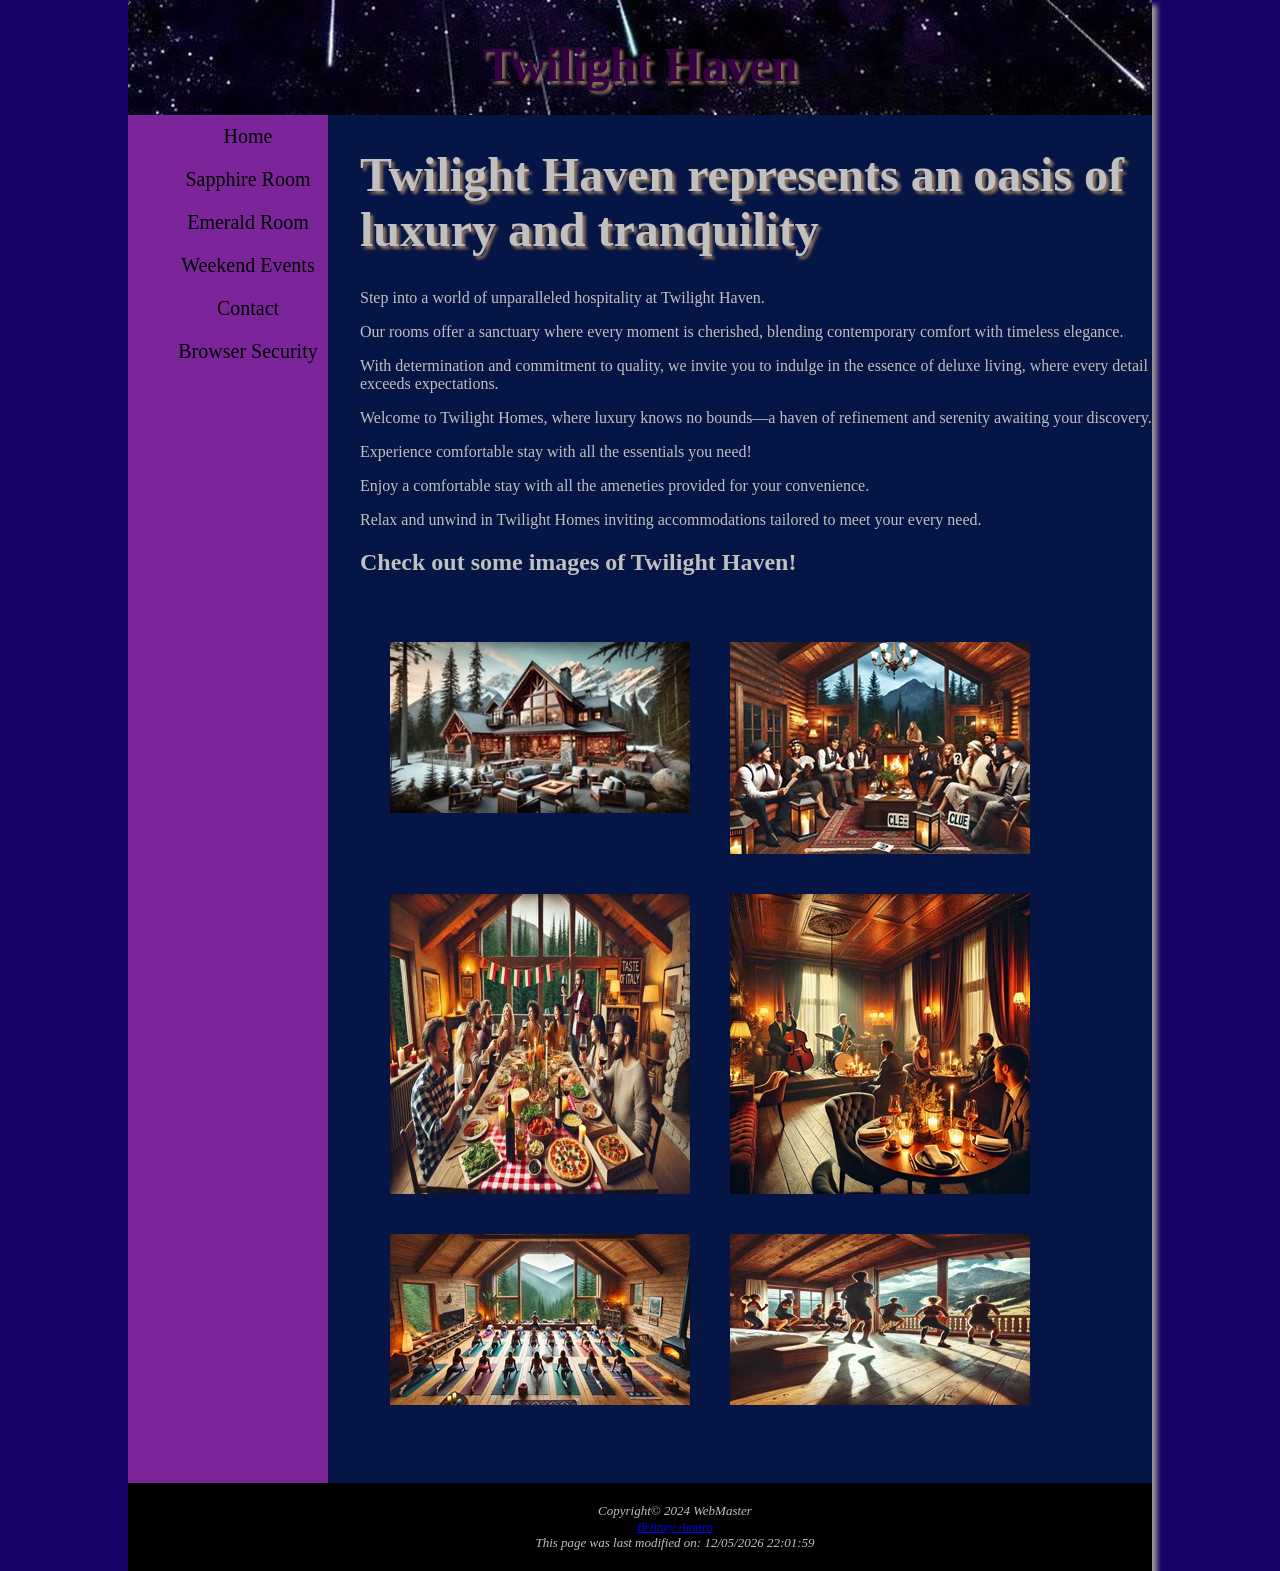
==== index.html @ 4a0a38be ""My website"" ====
<!--Britney Amaro-->
<!DOCTYPE html>
<html lang="en">
<head>
	<title>Twilight Haven</title>
	<meta charset="utf-8">
	<meta name="viewport" content="width=device-width, initial-scale=1.0">
	<link href="styles/styles.css" rel="stylesheet">
	<script src="scripts/java.js" defer></script>
	<meta name="description" content="Visit Twlight Haven and enjoy your stay with us while enjoying the view.">
</head>
<body>
<!--Start div wrapper-->
	<div id="wrapper">
<!--header element-->
	<header>
      <h1>Twilight Haven
		<p id="greeting"></p>
	  </h1>
	</header>
	<!--start navigation-->
	<nav>
	<ul> 
		<li><a href="index.html">Home</a></li>
		<li><a href="./rooms/sapphire.html">Sapphire Room</a></li>
		<li><a href="./rooms/emerald.html">Emerald Room</a></li>
		<li><a href="./events/weekend.html">Weekend Events</a></li>
		<li><a href="contact.html">Contact</a></li>
		<li><a href="../browser_security.html">Browser Security</a></li>
	</ul>
	</nav>
	<!--main element-->
	<main>
	<h1>Twilight Haven represents an oasis of luxury and tranquility</h1>
		<p>Step into a world of unparalleled hospitality at Twilight Haven.</p>
		<p> Our rooms offer a sanctuary where every moment is cherished, blending contemporary comfort with timeless elegance.</p>
		<p>With determination and commitment to quality, we invite you to indulge in the essence of deluxe living, where every detail exceeds expectations.</p>
		<p>Welcome to Twilight Homes, where luxury knows no bounds—a haven of refinement and serenity awaiting your discovery.</p>
		<p>Experience comfortable stay with all the essentials you need!</p>
		<p>Enjoy a comfortable stay with all the ameneties provided for your convenience.</p>
		<p>Relax and unwind in Twilight Homes inviting accommodations tailored to meet your every need.</p>
	<h2>Check out some images of Twilight Haven!</h2>
		
<div id="gallery">
	<img id="figure" src="images/breakfast.jpg" width="350" height="199" alt="Breakfast in bed">
		<ul>
		   <li><a href="images/breakfast.jpg"><img src="images/breakfast.jpg" width="350" height="199" alt="Breakfast in bed">
		   <span><img src="images/breakfast.jpg" width="350" height="199"
			  alt="Breakfast in bed"><br>Twilight Haven</span></a>
		   </li>
		   <li><a href="images/murder.jpg"><img src="images/murder.jpg" width="300" height="212" alt="Murder Mystery Night">
			<span><img src="images/murder.jpg" width="300" height="212" alt="Murder Mystery Night"><br>Murder Mystery Night</span></a>
		  </li>
			 <li><a href="images/italy.jpg"><img src="images/italy.jpg" width="300" height="300" alt="Italy Night">
			<span><img src="images/italy.jpg" width="300" height="300" alt="Italy Night"><br>Italy Night</span></a>
		  </li>
		  <li><a href="images/jazz.jpg"><img src="images/jazz.jpg" width="300" height="300" alt="Jazz Club Night">
			<span><img src="images/jazz.jpg" width="300" height="300" alt="Jazz Club Night"><br>Jazz Club Night</span></a>
		  </li>
		  <li><a href="images/yoga.jpg"><img src="images/yoga.jpg" width="300" height="171" alt="Yoga Class">
			<span><img src="images/yoga.jpg" width="300" height="171" alt="Yoga Class"><br>Yoga Class</span></a>
			<li><a href="images/workout.jpg"><img src="images/workout.jpg" width="300" height="171" alt="HITT workout class">
			<span><img src="images/workout.jpg" width="300" height="171" alt="HITT workout class"><br>HITT Workout Class</span></a>
		  </li>
	
		</ul>
</div>
		
	</main>
	<!--Footer Section-->
	<footer>
		Copyright&copy; 2024 WebMaster<br>
		<a href="mailto:b0559217@amarillocollege.com">Britney Amaro</a>
		<div>
			<script>
				document.write("This page was last modified on: " + document.lastModified)
			</script>
		</div>
	</footer>
	</div>
</body>
</html>
---- styles/styles.css ----
header, nav, main, footer { display: block; }
body { 
background-color: #170266; /* Set background color*/
	color: #acacac; /* Set text color*/ 
	font-family: "Times New Roman", Arial, sans-serif; /*Define font family*/
	background-image: url(../images/background.jpg); /*set background images for body*/
	background-repeat: no-repeat;
	background-attachment: fixed; /*fix the background position*/
	background-size: cover; /*cover the entire element with the image*/
	margin: 0;
}
/* Styles for the Wrapper */
#wrapper {
	 /* width: 900px;Set width to 80% of the parent container */
    margin: auto; /* Center horizontally */
	background-color: #000000; /* Set background color */
	color: #c0c0c0; /* set text color*/
	box-shadow: 5px 5px 5px #999999; /*set box-shadow*/
	padding: 0
}
/*Styles for the Header */
header {
	background-image: url(../images/stars.jpg); /* Set heading image */
    background-repeat: no-repeat; /* Set no repeat heading */
    background-color: #051545; /* Set heading background color*/
	height: 100px; /* setting heading background height*/
	font-family: Georgia, "Times New Roman", serif; /* Setting heading font */
	background-color: #051545; /* Set background color */
	color: #350142; /* Set text color */
	text-align: center;
	padding-top: 5px; /* Add top padding */
	padding-bottom: 10px; /* Add bottom padding */
}
/* Styles for Headings tags*/
h1 { 
	
	font-size: 2.5em; /* setting font size*/
   /*  padding-left: 80px; setting left padding*/
	
	text-shadow: 3px 3px 3px #90745D; /*setting text shaow*/
	
}
/* Styles for Navigation */
nav { 
	
   /* width: 200px; */
   background-color: #7c259a; /* Set background color */
   text-align: center;
}
nav ul { 
	list-style-type: none; 
   /* padding-left: 20px;*/
   padding: 0;
	margin: 0;
	font-size: 1.25em;
	display: flex;
	flex-direction: column;
}
nav li { 
	border-bottom: 1px;
	padding: .5em 1em;
	width: 100%;
}
nav a { 
	text-decoration: none; 
}
nav a:link { 
	color: #000000; 
}
nav a:visited{ 
	color: #FFFFFF; 
}
nav a:hover { 
	color: #868686; 
}
/*Styles for the Main Element*/
main {
	display: block;
	padding: 0 0 2em 2em;
	background-color: #051545;
	overflow:auto;
}
main ul { padding-left: 2em; }
/*Styles rules for Details class*/
.details {
	padding-left: 20%;
	padding-right: 20%; 
	overflow: auto; 
}
main img { 
			float: right;
			padding: 20px;
	}
img {
  width: 100%;
  height: auto;
}
		#gallery { position: relative; }
		#figure { position: absolute;
				 top: 16px; 
				left: 800px;
				 text-align: center;
				 opacity: .25; 
		}
		#gallery ul { width: 700px; 
					  display: flex; 
					  float: left;
					  padding: 10px;
					  flex-direction: row;
					  flex-wrap: wrap;
		}
		#gallery li { list-style-type:none;
						display:inline;
					  
					  
		}
		#gallery img { border-style: none;
						width: 300px;
		}
		#gallery a { color: #EAEAEA;
					 text-decoration: none; 
					 font-style: italic;
		}
		#gallery span { position: absolute; 
						left: -1000px;
						opacity: 0;
						transition: opacity 3s ease-in-out; 
		}
		#gallery a:hover span { position: absolute;
								top: 16px; 
								left: 800px;
								text-align: center; 
								opacity: 1;
		}
#mobile {display: inline;}
#desktop {display: none;}
/*Style rules for Table Element*/
table {
	margin: auto;
	width: 90%; 
	border-spacing: 0;
}
 th, td { padding: 10px; }
 tr:nth-of-type(odd) { background-color: #000000; }
 /*Styles for the Form Element*/
 form { 
	display: flex;
	flex-direction: column;
	width: 80%;
 }
/*Styles for footer*/
footer { background-color: #000000;
       margin-left: 70px;
       padding: 20px;
       text-align: center;
	   font-size: small;
	   font-style: italic;
}
/*Media Query for a medium screen*/
@media (min-width: 600px) {
	#wrapper {width: 80%;
	}
	header {
		padding-left: 0;
		text-align: center;
	}
	h1 { font-size: 3em; }
	nav ul {
		flex-flow: row nowrap;
		justify-content: space-around;
		
	}
	nav li { border-bottom: none; }
	.flow {
		display: flex;
		flex-direction: row;
	}
		
	#mobile {display: none;}
	#desktop {display: inline;}
	/*Form Styles*/
	form {
		width: 40%;
		display: grid;
		grid-gap: 1em;
		gap: 1em;
		grid-template-columns: 6em 1fr;
	}
	input [type="submit"] { 
		grid-column: 2 / 3;
		width: 9em;
	}
	.details {
		display: flex;
		flex-direction: row;
	}
}
	  /*Media Query for Large Screen*/
@media (min-width: 1024px) {
	@supports (display: grid) {
		header{ grid-area: header; }
		nav { grid-area: nav; }
		main { grid-area: main; }
		footer { grid-area: footer; }
		#wrapper {
			display: grid;
			grid-template:
				"header header"
				"nav main"
				"footer footer"
				/ 200px; 
		}
		nav ul { 
			flex-direction: column;
		}
		
	}	
}
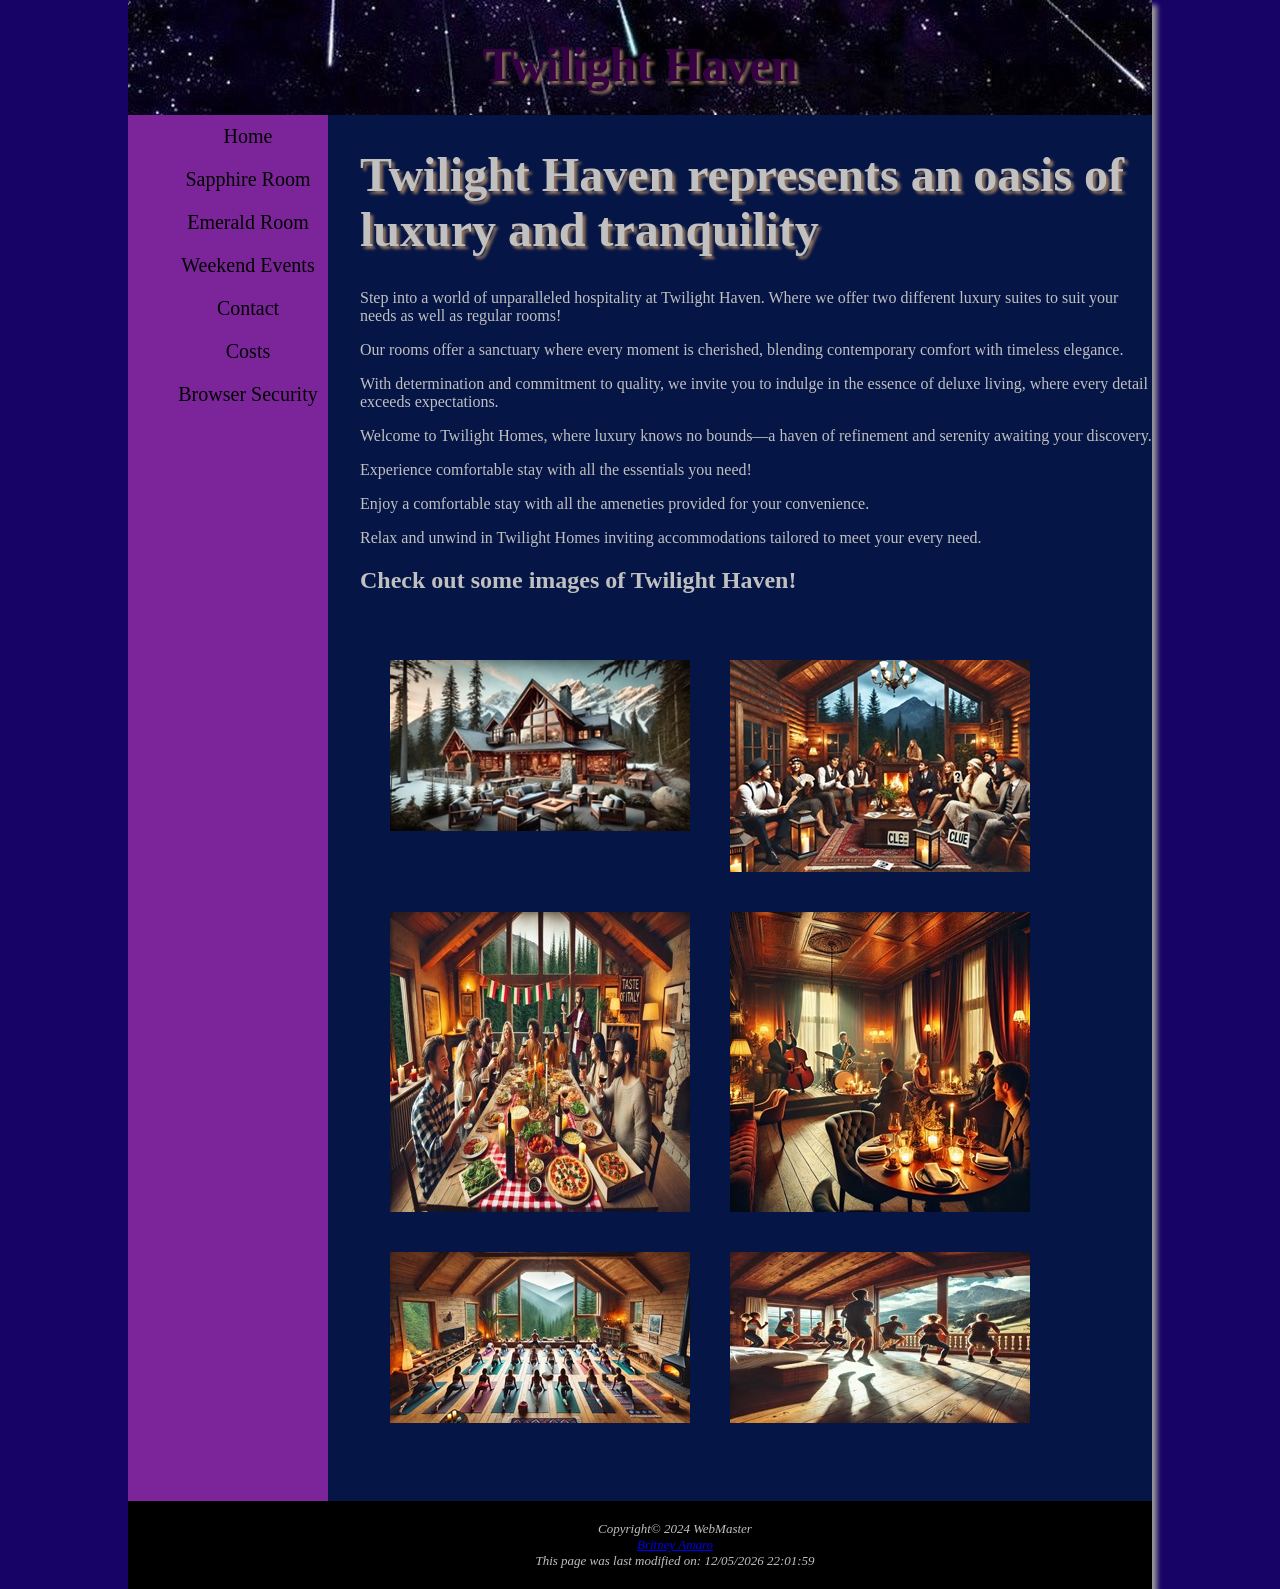
==== commit f3f29e4c: "Add files via upload case project 2" ====
--- a/index.html
+++ b/index.html
@@ -26,14 +26,15 @@
 		<li><a href="./rooms/emerald.html">Emerald Room</a></li>
 		<li><a href="./events/weekend.html">Weekend Events</a></li>
 		<li><a href="contact.html">Contact</a></li>
-		<li><a href="../browser_security.html">Browser Security</a></li>
+		<li><a href="costs.html">Costs</a></li>
+		<li><a href="browser_security.html">Browser Security</a></li>
 	</ul>
 	</nav>
 	<!--main element-->
 	<main>
 	<h1>Twilight Haven represents an oasis of luxury and tranquility</h1>
-		<p>Step into a world of unparalleled hospitality at Twilight Haven.</p>
-		<p> Our rooms offer a sanctuary where every moment is cherished, blending contemporary comfort with timeless elegance.</p>
+		<p>Step into a world of unparalleled hospitality at Twilight Haven. Where we offer two different luxury suites to suit your needs as well as regular rooms!</p>
+		<p> Our rooms offer a sanctuary where every moment is cherished, blending contemporary comfort with timeless elegance. </p>
 		<p>With determination and commitment to quality, we invite you to indulge in the essence of deluxe living, where every detail exceeds expectations.</p>
 		<p>Welcome to Twilight Homes, where luxury knows no bounds—a haven of refinement and serenity awaiting your discovery.</p>
 		<p>Experience comfortable stay with all the essentials you need!</p>
--- a/styles/styles.css
+++ b/styles/styles.css
@@ -21,7 +21,7 @@
 /*Styles for the Header */
 header {
 	background-image: url(../images/stars.jpg); /* Set heading image */
-    background-repeat: no-repeat; /* Set no repeat heading */
+    background-repeat: repeat-x; /* Set no repeat heading */
     background-color: #051545; /* Set heading background color*/
 	height: 100px; /* setting heading background height*/
 	font-family: Georgia, "Times New Roman", serif; /* Setting heading font */
@@ -215,4 +215,77 @@
 		}
 		
 	}	
+}
+/* Costs Page Styling */
+
+article {
+    max-width: 700px;
+    margin: auto;
+    background-color: rgba(5,21,69,0.9);
+    padding: 20px;
+    border-radius: 10px;
+}
+
+article h3 {
+    color: #d6c6ff;
+    margin-top: 15px;
+}
+
+input[type="checkbox"] {
+    margin-right: 8px;
+}
+
+input[type="number"] {
+    width: 60px;
+    padding: 5px;
+    margin-left: 10px;
+}
+/* Costs Page Layout */
+
+.cost-layout {
+    display: flex;
+    gap: 40px;
+    align-items: flex-start;
+}
+
+/* Left side form */
+article {
+    width: 60%;
+	position: relative;
+}
+
+/* Right side totals */
+.total-box {
+    width: 30%;
+    background-color: #000000;
+    padding: 20px;
+    border-radius: 10px;
+    box-shadow: 3px 3px 8px #000;
+    position: sticky;
+    top: 20px;
+}
+
+.total-box h2 {
+    color: #d6c6ff;
+    text-align: center;
+}
+
+.total-box p {
+    font-size: 18px;
+    margin: 15px 0;
+}
+
+/* Mobile fix */
+@media (max-width: 768px) {
+    .cost-layout {
+        flex-direction: column;
+    }
+
+    article {
+        width: 100%;
+    }
+
+    .total-box {
+        width: 100%;
+    }
 }
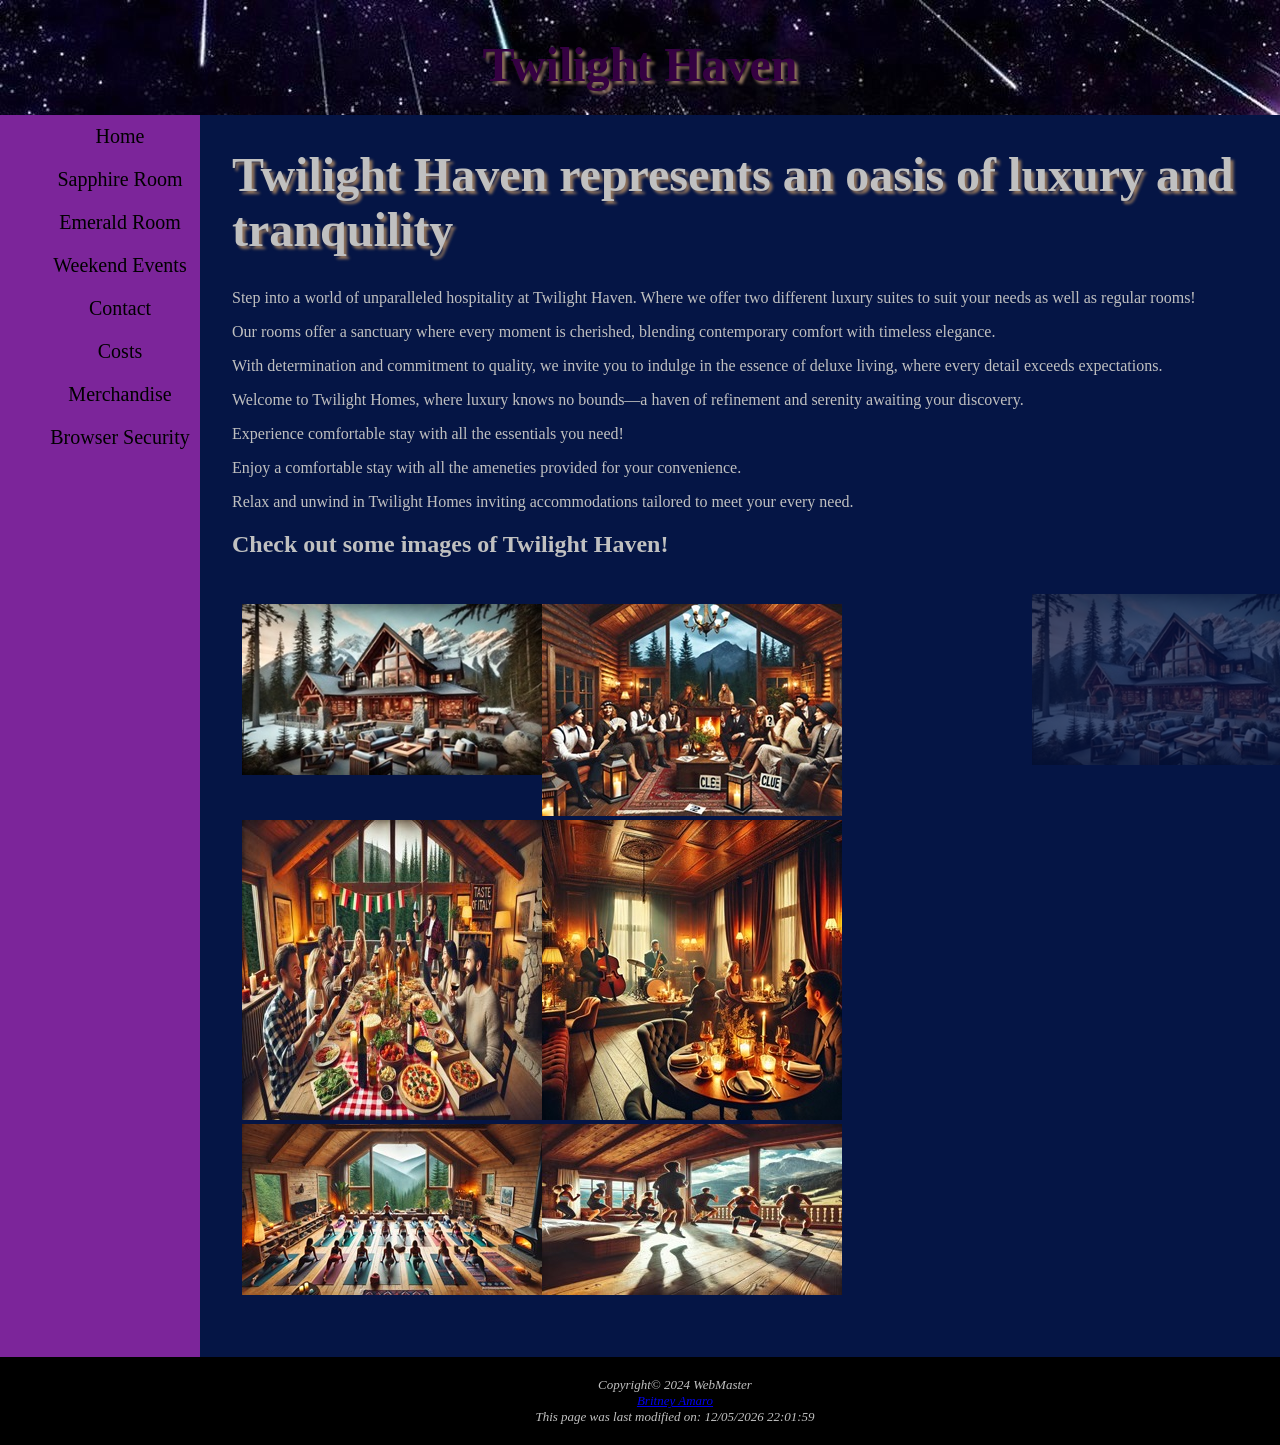
==== commit a00362ba: "Add files via upload merchandise" ====
--- a/index.html
+++ b/index.html
@@ -27,6 +27,7 @@
 		<li><a href="./events/weekend.html">Weekend Events</a></li>
 		<li><a href="contact.html">Contact</a></li>
 		<li><a href="costs.html">Costs</a></li>
+		<li><a href="merchandise.html">Merchandise</a></li>
 		<li><a href="browser_security.html">Browser Security</a></li>
 	</ul>
 	</nav>
--- a/styles/styles.css
+++ b/styles/styles.css
@@ -158,8 +158,8 @@
 }
 /*Media Query for a medium screen*/
 @media (min-width: 600px) {
-	#wrapper {width: 80%;
-	}
+	/*#wrapper {width: 80%;
+	}*/
 	header {
 		padding-left: 0;
 		text-align: center;
@@ -236,7 +236,6 @@
 }
 
 input[type="number"] {
-    width: 60px;
     padding: 5px;
     margin-left: 10px;
 }
@@ -250,13 +249,11 @@
 
 /* Left side form */
 article {
-    width: 60%;
 	position: relative;
 }
 
 /* Right side totals */
 .total-box {
-    width: 30%;
     background-color: #000000;
     padding: 20px;
     border-radius: 10px;
@@ -288,4 +285,76 @@
     .total-box {
         width: 100%;
     }
-}+}
+/* Calendar styling */
+.calendar-table {
+    width: 100%;
+    max-width: 500px;
+    margin: 20px auto;
+    border-collapse: collapse;
+    text-align: center;
+}
+
+.calendar-table th, .calendar-table td {
+    border: 1px solid white;
+    padding: 8px;
+}
+
+.calendar-table th {
+    background-color: #7c259a;
+    color: white;
+}
+
+.calendar-table td small {
+    display: block;
+    color: white; 
+    font-size: 0.8em;
+}
+
+/* css for merchandise */
+#store {
+  display: flex;
+  flex-wrap: wrap;
+  justify-content: center;
+  gap: 20px;
+  background-color: #051545;
+  padding: 20px;
+}
+
+.product {
+  background-color: #0b1b70;
+  border: 1px solid #222;
+  border-radius: 10px;
+  text-align: center;
+  width: 250px;
+  color: #fff;
+  box-shadow: 0 0 10px #000;
+}
+
+.product img {
+  width: 200px;
+  height: 200px;
+  object-fit: cover;
+  border-radius: 8px;
+  margin-bottom: 10px;
+}
+
+
+main img {
+  float: none;
+  padding: 0;
+}
+
+img {
+  width: auto;
+  max-width: 100%;
+  height: auto;
+}
+#cart {
+  background-color: #000;
+  color: #fff;
+  padding: 20px;
+  border-radius: 10px;
+  margin: 20px auto;
+  width: 80%;
+}
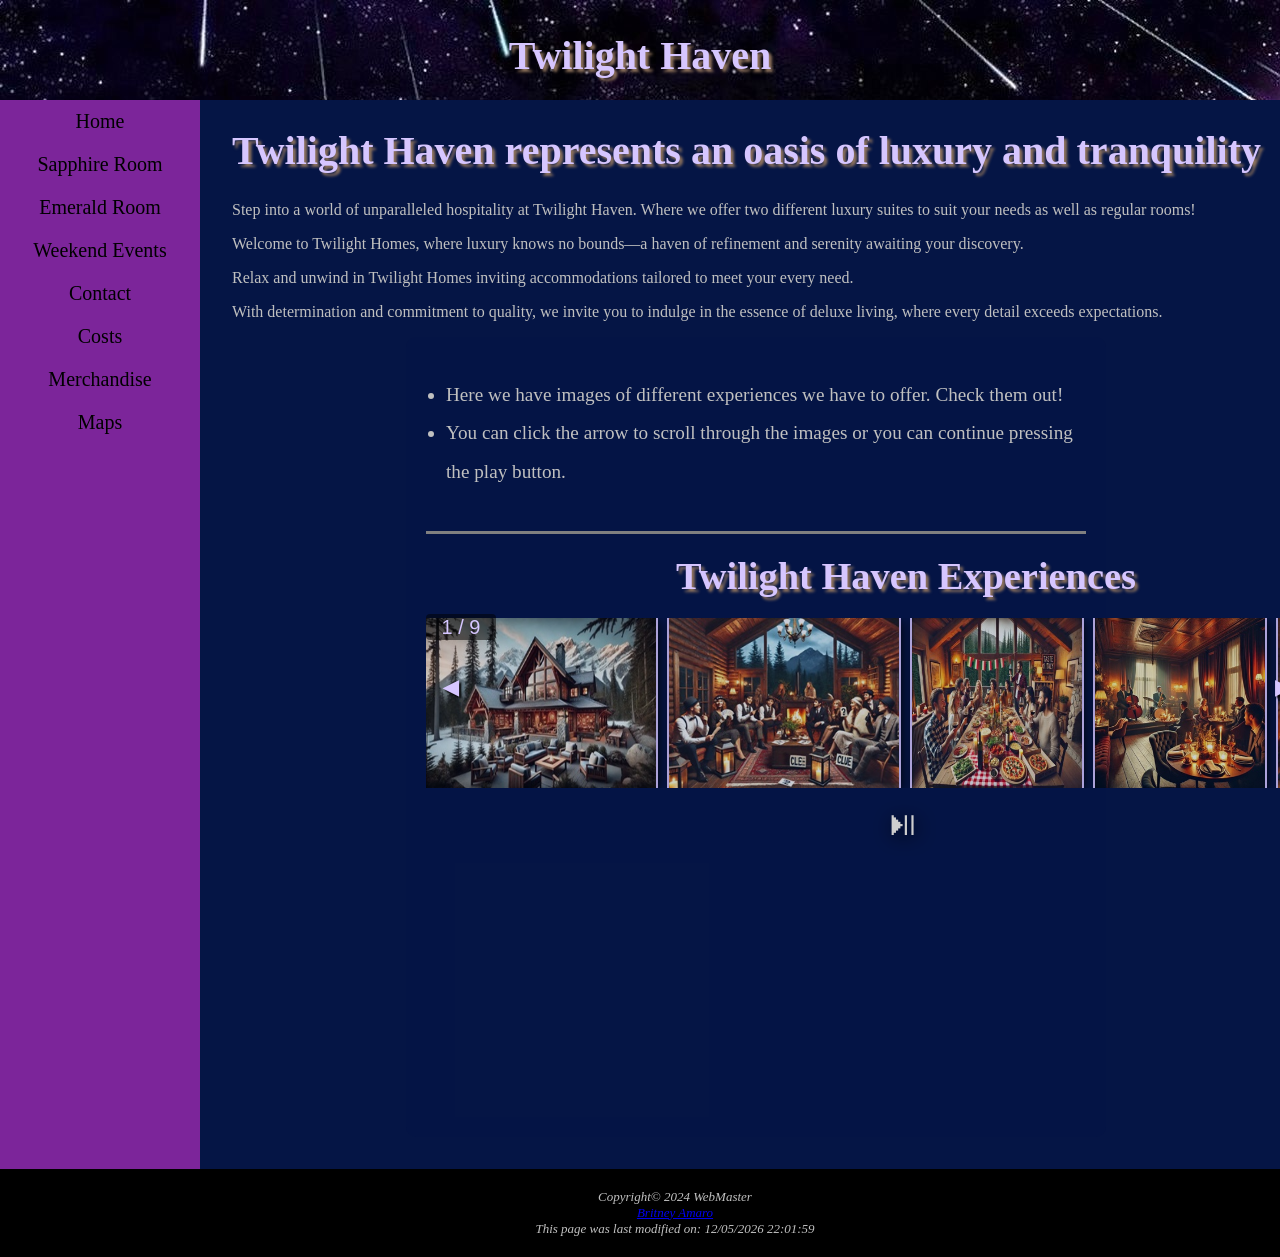
==== commit 31440820: "Add files via upload Final Project" ====
--- a/index.html
+++ b/index.html
@@ -7,6 +7,9 @@
 	<meta name="viewport" content="width=device-width, initial-scale=1.0">
 	<link href="styles/styles.css" rel="stylesheet">
 	<script src="scripts/java.js" defer></script>
+	<link rel="stylesheet" href="styles/lightbox.css" />
+   <script src="scripts/lightbox_data.js" defer></script>
+   <script src="scripts/index.js" defer></script>
 	<meta name="description" content="Visit Twlight Haven and enjoy your stay with us while enjoying the view.">
 </head>
 <body>
@@ -28,45 +31,25 @@
 		<li><a href="contact.html">Contact</a></li>
 		<li><a href="costs.html">Costs</a></li>
 		<li><a href="merchandise.html">Merchandise</a></li>
-		<li><a href="browser_security.html">Browser Security</a></li>
+		<li><a href="maps.html">Maps</a></li>
 	</ul>
 	</nav>
 	<!--main element-->
 	<main>
 	<h1>Twilight Haven represents an oasis of luxury and tranquility</h1>
 		<p>Step into a world of unparalleled hospitality at Twilight Haven. Where we offer two different luxury suites to suit your needs as well as regular rooms!</p>
-		<p> Our rooms offer a sanctuary where every moment is cherished, blending contemporary comfort with timeless elegance. </p>
+		<p>Welcome to Twilight Homes, where luxury knows no bounds—a haven of refinement and serenity awaiting your discovery.</p>
+		<p>Relax and unwind in Twilight Homes inviting accommodations tailored to meet your every need.</p>
 		<p>With determination and commitment to quality, we invite you to indulge in the essence of deluxe living, where every detail exceeds expectations.</p>
-		<p>Welcome to Twilight Homes, where luxury knows no bounds—a haven of refinement and serenity awaiting your discovery.</p>
-		<p>Experience comfortable stay with all the essentials you need!</p>
-		<p>Enjoy a comfortable stay with all the ameneties provided for your convenience.</p>
-		<p>Relax and unwind in Twilight Homes inviting accommodations tailored to meet your every need.</p>
-	<h2>Check out some images of Twilight Haven!</h2>
-		
-<div id="gallery">
-	<img id="figure" src="images/breakfast.jpg" width="350" height="199" alt="Breakfast in bed">
-		<ul>
-		   <li><a href="images/breakfast.jpg"><img src="images/breakfast.jpg" width="350" height="199" alt="Breakfast in bed">
-		   <span><img src="images/breakfast.jpg" width="350" height="199"
-			  alt="Breakfast in bed"><br>Twilight Haven</span></a>
-		   </li>
-		   <li><a href="images/murder.jpg"><img src="images/murder.jpg" width="300" height="212" alt="Murder Mystery Night">
-			<span><img src="images/murder.jpg" width="300" height="212" alt="Murder Mystery Night"><br>Murder Mystery Night</span></a>
-		  </li>
-			 <li><a href="images/italy.jpg"><img src="images/italy.jpg" width="300" height="300" alt="Italy Night">
-			<span><img src="images/italy.jpg" width="300" height="300" alt="Italy Night"><br>Italy Night</span></a>
-		  </li>
-		  <li><a href="images/jazz.jpg"><img src="images/jazz.jpg" width="300" height="300" alt="Jazz Club Night">
-			<span><img src="images/jazz.jpg" width="300" height="300" alt="Jazz Club Night"><br>Jazz Club Night</span></a>
-		  </li>
-		  <li><a href="images/yoga.jpg"><img src="images/yoga.jpg" width="300" height="171" alt="Yoga Class">
-			<span><img src="images/yoga.jpg" width="300" height="171" alt="Yoga Class"><br>Yoga Class</span></a>
-			<li><a href="images/workout.jpg"><img src="images/workout.jpg" width="300" height="171" alt="HITT workout class">
-			<span><img src="images/workout.jpg" width="300" height="171" alt="HITT workout class"><br>HITT Workout Class</span></a>
-		  </li>
-	
-		</ul>
-</div>
+	<article>
+      <ul>
+         <li>Here we have images of different experiences we have to offer. Check them out! </li>
+		 <li>You can click the arrow to scroll through the images or you can continue pressing the play button.</li>
+      </ul>
+      
+      <div id="lightbox"></div>
+	</article>	
+
 		
 	</main>
 	<!--Footer Section-->
--- a/styles/styles.css
+++ b/styles/styles.css
@@ -33,6 +33,7 @@
 }
 /* Styles for Headings tags*/
 h1 { 
+	color:#d6c6ff;
 	
 	font-size: 2.5em; /* setting font size*/
    /*  padding-left: 80px; setting left padding*/
@@ -76,6 +77,7 @@
 /*Styles for the Main Element*/
 main {
 	display: block;
+	width: auto;
 	padding: 0 0 2em 2em;
 	background-color: #051545;
 	overflow:auto;
@@ -95,43 +97,6 @@
   width: 100%;
   height: auto;
 }
-		#gallery { position: relative; }
-		#figure { position: absolute;
-				 top: 16px; 
-				left: 800px;
-				 text-align: center;
-				 opacity: .25; 
-		}
-		#gallery ul { width: 700px; 
-					  display: flex; 
-					  float: left;
-					  padding: 10px;
-					  flex-direction: row;
-					  flex-wrap: wrap;
-		}
-		#gallery li { list-style-type:none;
-						display:inline;
-					  
-					  
-		}
-		#gallery img { border-style: none;
-						width: 300px;
-		}
-		#gallery a { color: #EAEAEA;
-					 text-decoration: none; 
-					 font-style: italic;
-		}
-		#gallery span { position: absolute; 
-						left: -1000px;
-						opacity: 0;
-						transition: opacity 3s ease-in-out; 
-		}
-		#gallery a:hover span { position: absolute;
-								top: 16px; 
-								left: 800px;
-								text-align: center; 
-								opacity: 1;
-		}
 #mobile {display: inline;}
 #desktop {display: none;}
 /*Style rules for Table Element*/
@@ -164,7 +129,6 @@
 		padding-left: 0;
 		text-align: center;
 	}
-	h1 { font-size: 3em; }
 	nav ul {
 		flex-flow: row nowrap;
 		justify-content: space-around;
@@ -343,6 +307,7 @@
 main img {
   float: none;
   padding: 0;
+  width:fit-content;
 }
 
 img {
@@ -358,3 +323,116 @@
   margin: 20px auto;
   width: 80%;
 }
+
+      /* Style the map with a specific height and width */
+      #map {
+         height: 400px; /* How tall the map is */
+         width: 600px;  /* How wide the map is */
+         border: 2px solid #7c259a; /* Purple border to match nav */
+         margin: 20px auto; /* Center with space around */
+         background-color: #051545; /* Match main background */
+      }
+      /* Style the location data */
+      .location-data {
+         font-size: 18px;
+         color: #c0c0c0; /* Match wrapper text */
+         margin: 10px 0;
+         font-family: "Times New Roman", Arial, sans-serif;
+      }
+      .location-data label {
+         font-weight: bold;
+         color: #acacac; /* Match body text */
+         margin-right: 10px;
+      }
+      /* Style the security info */
+      .security-info {
+         max-width: 600px;
+         line-height: 1.5;
+         color: #c0c0c0;
+         padding: 0 20px;
+      }
+      /* Style the error message */
+      #error {
+         color: #acacac;
+         margin: 10px 0;
+         display: none;
+      }
+/*  JavaScript 7th Edition
+    Chapter 5
+    Chapter Case
+
+    Filename: styles.css
+*/
+
+/* apply a natural box layout model to all elements */
+* {
+   -moz-box-sizing: border-box;
+   -webkit-box-sizing: border-box;
+   box-sizing: border-box;
+}
+
+/* reset rules */
+/*html, body, div, span, applet, object, iframe,
+h1, h2, h3, h4, h5, h6, p, blockquote, pre,
+a, abbr, acronym, address, big, cite, code,
+del, dfn, em, img, ins, kbd, q, s, samp,
+small, strike, strong, sub, sup, tt, var,
+b, u, i, center,
+dl, dt, dd, ol, ul, li,
+fieldset, form, label, legend,
+table, caption, tbody, tfoot, thead, tr, th, td,
+article, aside, canvas, details, embed, 
+figure, figcaption, footer, header, hgroup, 
+menu, nav, output, ruby, section, summary,
+time, mark, audio, video {
+   margin: 0;
+   padding: 0;
+   border: 0;
+   font-size: 100%;
+   font: inherit;
+   vertical-align: baseline;
+}/*
+
+/* HTML5 display-role reset for older browsers */
+article, aside, details, figcaption, figure, 
+footer, header, hgroup, menu, nav, section {
+   display: block;
+}
+
+
+
+ol, ul {
+   list-style: none;
+}
+
+/* article styles */
+
+article {
+   width: 100%;
+   height: 800px;
+   margin: 0 auto;
+}
+
+/*article > h1 {
+   font-size: 3.8em;
+   text-align: center;
+   color: ivory;
+   text-shadow: 2px 2px 10px black;
+   font-family: Baskerville, "Palatino Linotype", Palatino, "Century Schoolbook L", "Times New Roman", "serif";
+   margin: 5px 0 20px 0;
+}
+*/
+
+article > p {
+   font-size: 1.5em;
+   line-height: 2;
+}
+
+article > ul {
+   list-style-type: disc;
+   font-size: 1.2em;
+   line-height: 2;
+   padding-left: 20px;
+   padding-bottom: 40px;
+   border-bottom: 3px solid gray;
+}
